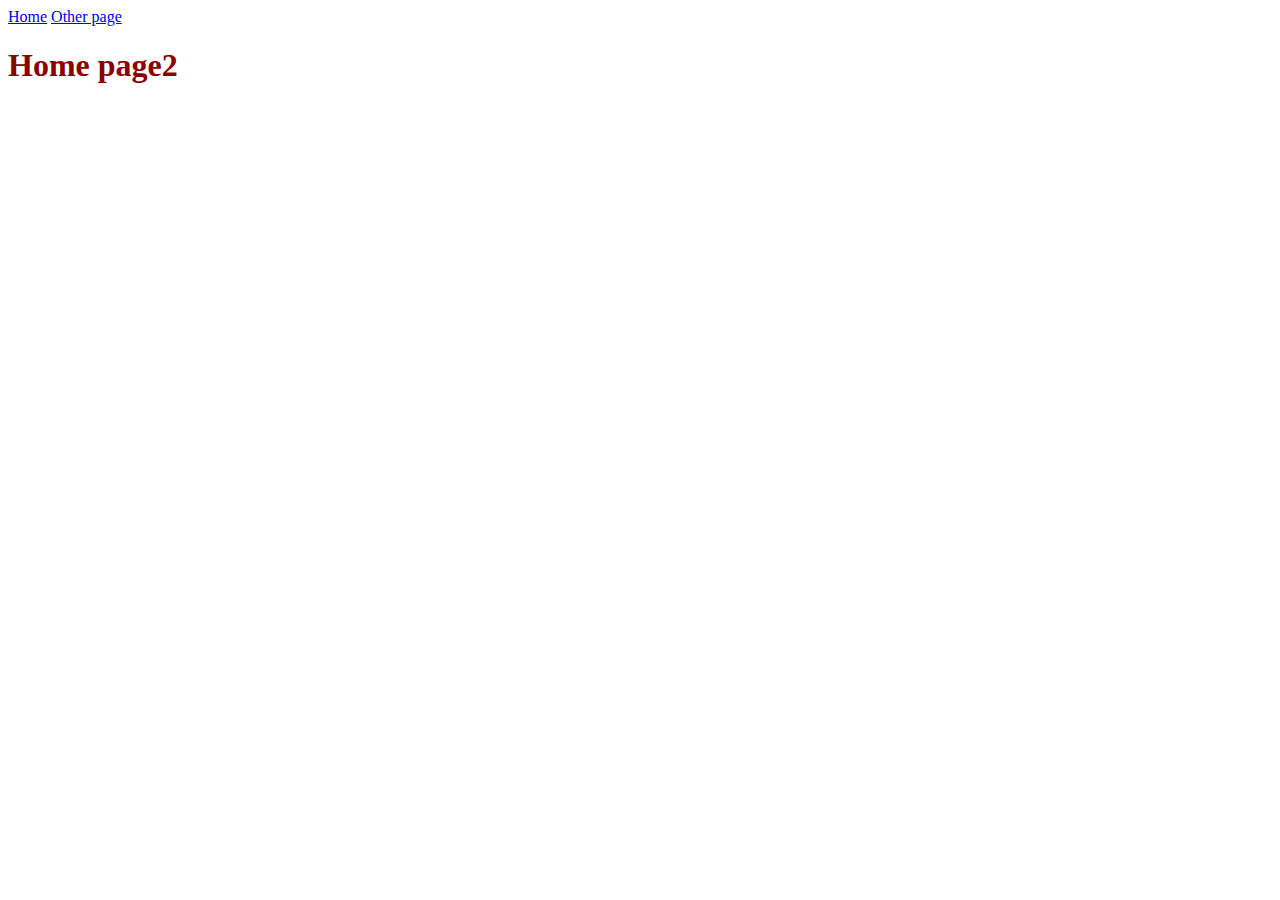
==== pagina2.html @ 86da5b6c "Initial commit" ====
<!DOCTYPE html>
<html lang="en">
  <head>
    <title>Home</title>
    <meta charset="UTF-8" />
    <meta name="viewport" content="width=device-width" />
    <!--
      Need a visual blank slate?
      Remove all code in `styles.css`!
    -->
    <link rel="stylesheet" href="styles.css" />
    <script type="module" src="script.js"></script>
  </head>
  <body>
    <nav>
      <a href="/" aria-current="page">Home</a>
      <a href="/page2.html">Other page</a>
    </nav>
    <main>
      <h1>Home page2</h1>
    </main>
  </body>
</html>
---- styles.css ----
h1 {
  color: darkred;
}
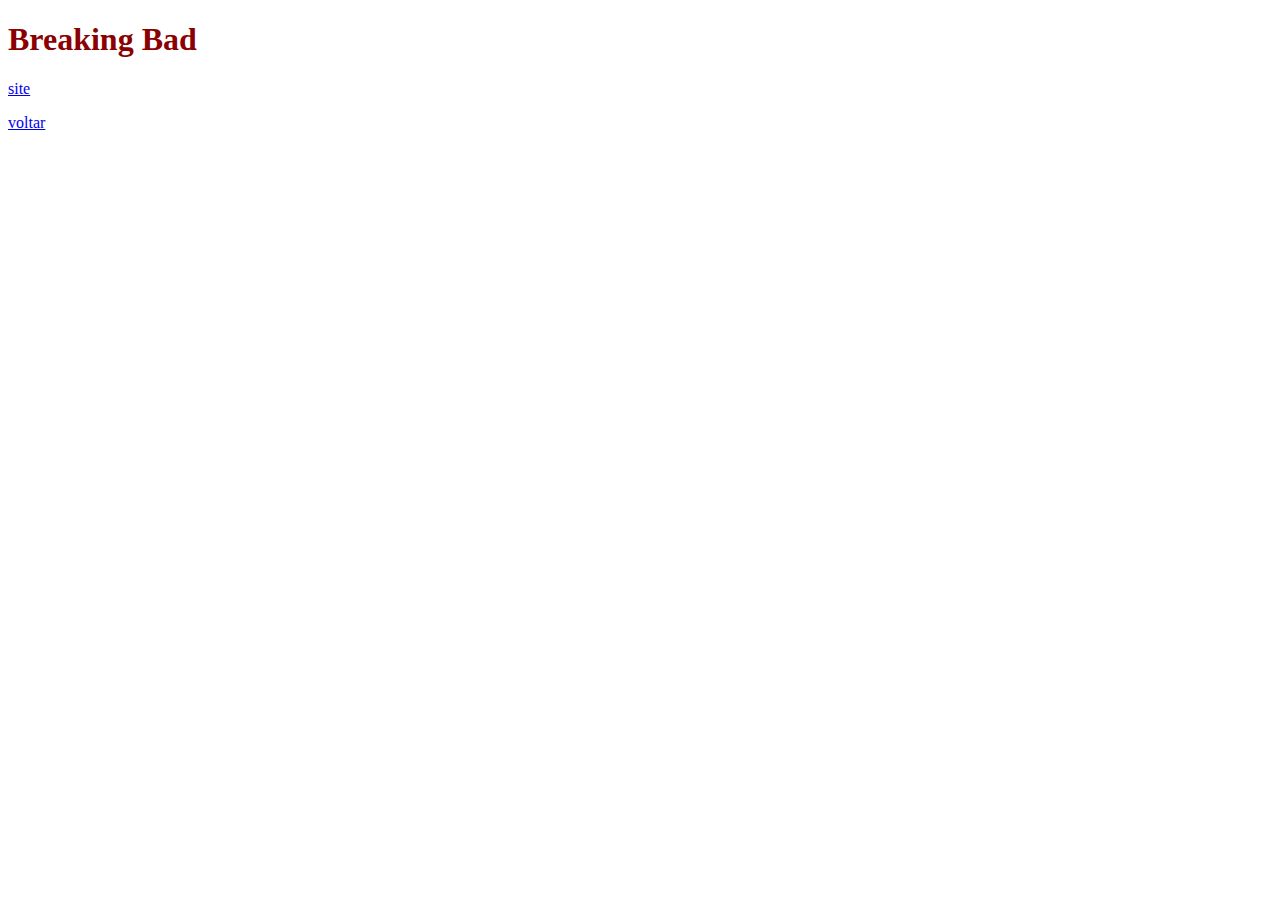
==== commit e936b081: "2 files modified, 3 added" ====
--- a/pagina2.html
+++ b/pagina2.html
@@ -1,7 +1,7 @@
 <!DOCTYPE html>
 <html lang="en">
   <head>
-    <title>Home</title>
+    <title>braking bad</title>
     <meta charset="UTF-8" />
     <meta name="viewport" content="width=device-width" />
     <!--
@@ -13,11 +13,14 @@
   </head>
   <body>
     <nav>
-      <a href="/" aria-current="page">Home</a>
-      <a href="/page2.html">Other page</a>
+    <h1>Breaking Bad</h1>
+    <li> <a href="https://pt.wikipedia.org/wiki/Breaking_Bad">site</a><p>
+      <a href="/index.html">voltar</a>
+    
     </nav>
     <main>
-      <h1>Home page2</h1>
+      
+
     </main>
   </body>
 </html>
